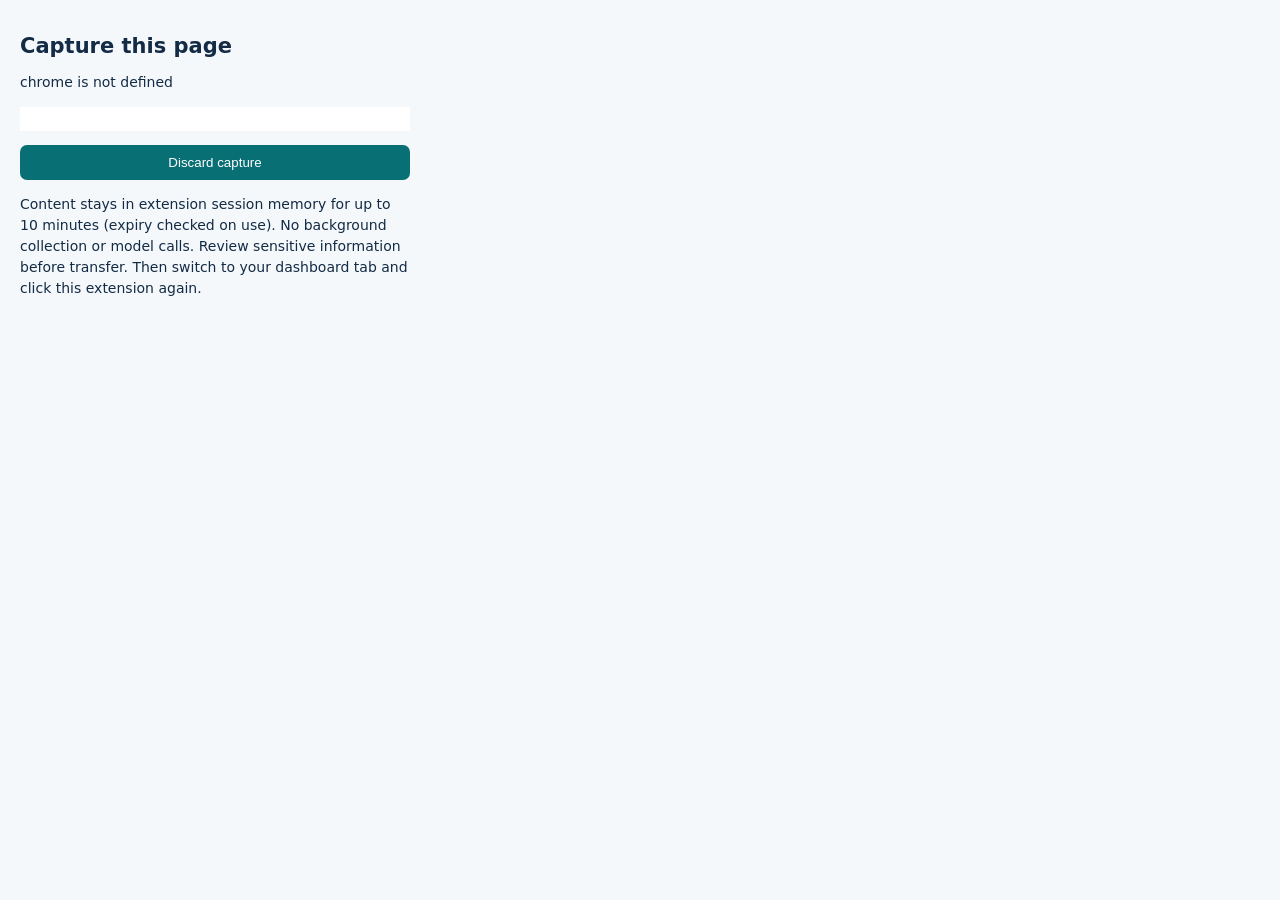
==== extensions/page-capture/popup.html @ bb136075 "added dashboard with external website workflow demo modes" ====
<!doctype html>
<html lang="en"><head><meta charset="utf-8"><title>Agentic Studio Capture</title>
<link rel="stylesheet" href="popup.css"><script src="capture_dom.js" defer></script><script src="popup.js" defer></script></head>
<body><h1>Capture this page</h1><p id="status" role="status">Checking the selected tab...</p>
<button id="capture" hidden>Capture visible content</button>
<pre id="preview" tabindex="0"></pre>
<label id="consent-label" hidden><input id="consent" type="checkbox">I reviewed this content and am authorized to transfer it. It contains no secrets.</label>
<button id="keep" hidden>Keep this capture for transfer</button>
<button id="send" hidden>Send to displayed dashboard account</button>
<button id="clear">Discard capture</button>
<p>Content stays in extension session memory for up to 10 minutes (expiry checked on use). No background collection or model calls. Review sensitive information before transfer. Then switch to your dashboard tab and click this extension again.</p>
</body></html>
---- extensions/page-capture/popup.css ----
body{width:390px;margin:0;padding:20px;font:14px system-ui;color:#142b45;background:#f4f8fb}h1{font-size:21px}button{display:block;width:100%;padding:10px;margin:10px 0;border:0;border-radius:7px;background:#086f75;color:white;cursor:pointer}button:disabled{opacity:.5}pre{white-space:pre-wrap;overflow-wrap:anywhere;max-height:290px;overflow:auto;background:white;padding:12px}p{line-height:1.5}label{display:block}[hidden]{display:none!important}
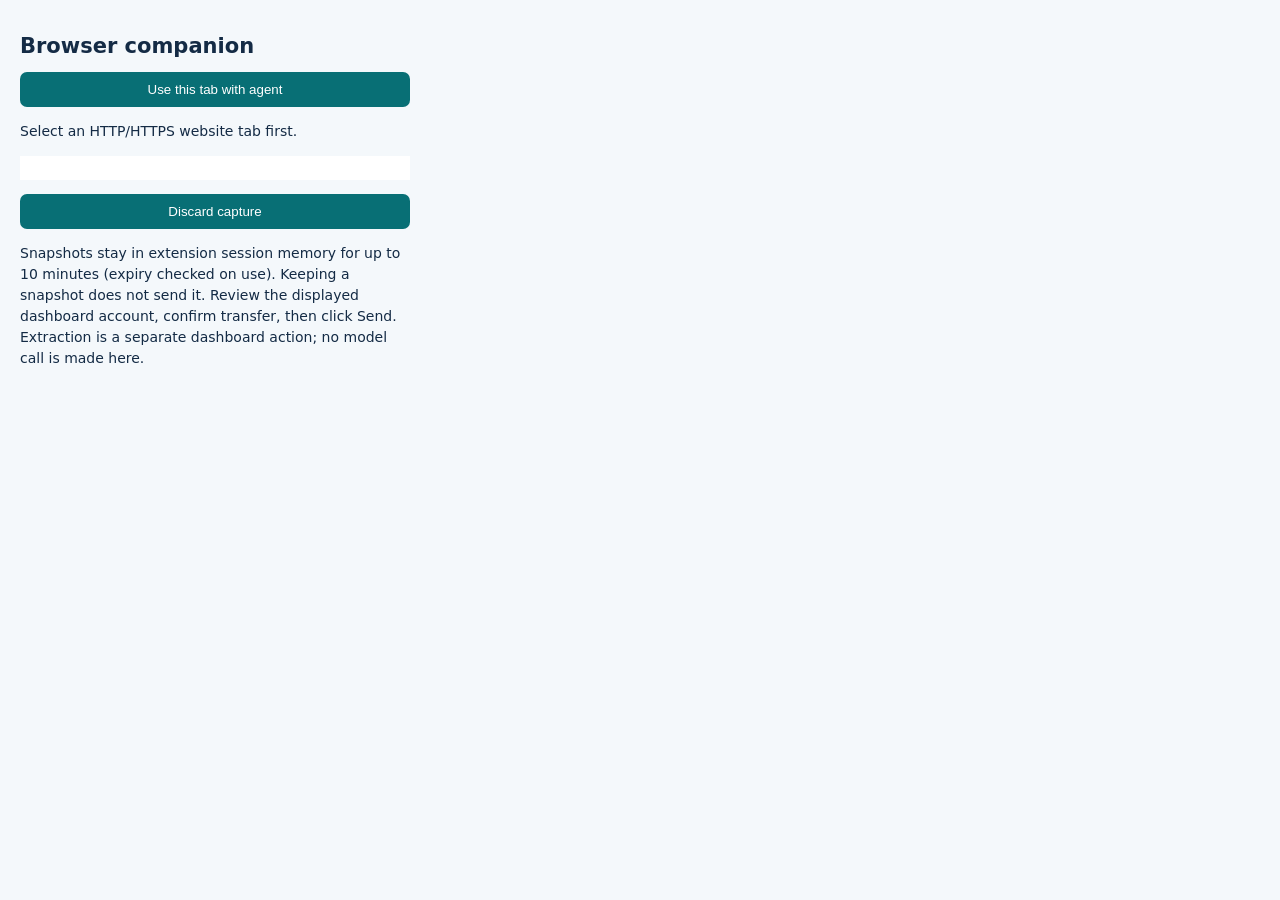
==== commit e4f87bbd: "Streamline browser workflows and improve extension reliability" ====
--- a/extensions/page-capture/popup.html
+++ b/extensions/page-capture/popup.html
@@ -1,12 +1,21 @@
 <!doctype html>
 <html lang="en"><head><meta charset="utf-8"><title>Agentic Studio Capture</title>
 <link rel="stylesheet" href="popup.css"><script src="capture_dom.js" defer></script><script src="popup.js" defer></script></head>
-<body><h1>Capture this page</h1><p id="status" role="status">Checking the selected tab...</p>
+<body><h1>Browser companion</h1><button id="open-agent">Use this tab with agent</button><p id="status" role="status">Checking the selected tab...</p>
 <button id="capture" hidden>Capture visible content</button>
 <pre id="preview" tabindex="0"></pre>
 <label id="consent-label" hidden><input id="consent" type="checkbox">I reviewed this content and am authorized to transfer it. It contains no secrets.</label>
 <button id="keep" hidden>Keep this capture for transfer</button>
+<section id="handoff" hidden aria-labelledby="handoff-title">
+<h2 id="handoff-title">Send your snapshot</h2>
+<p id="pending-status" role="status"></p>
+<label id="dashboard-choice-label" hidden>Dashboard account
+<select id="dashboard-choice" aria-label="Dashboard account"></select></label>
+<p id="dashboard-account"></p>
+<button id="find-dashboard" hidden>Check dashboard tabs again</button>
+<button id="open-dashboard" hidden>Open dashboard to send</button>
+</section>
 <button id="send" hidden>Send to displayed dashboard account</button>
 <button id="clear">Discard capture</button>
-<p>Content stays in extension session memory for up to 10 minutes (expiry checked on use). No background collection or model calls. Review sensitive information before transfer. Then switch to your dashboard tab and click this extension again.</p>
+<p>Snapshots stay in extension session memory for up to 10 minutes (expiry checked on use). Keeping a snapshot does not send it. Review the displayed dashboard account, confirm transfer, then click Send. Extraction is a separate dashboard action; no model call is made here.</p>
 </body></html>
--- a/extensions/page-capture/popup.css
+++ b/extensions/page-capture/popup.css
@@ -1 +1 @@
-body{width:390px;margin:0;padding:20px;font:14px system-ui;color:#142b45;background:#f4f8fb}h1{font-size:21px}button{display:block;width:100%;padding:10px;margin:10px 0;border:0;border-radius:7px;background:#086f75;color:white;cursor:pointer}button:disabled{opacity:.5}pre{white-space:pre-wrap;overflow-wrap:anywhere;max-height:290px;overflow:auto;background:white;padding:12px}p{line-height:1.5}label{display:block}[hidden]{display:none!important}
+body{width:390px;margin:0;padding:20px;font:14px system-ui;color:#142b45;background:#f4f8fb}h1{font-size:21px}h2{font-size:17px;margin:0 0 10px}button{display:block;width:100%;padding:10px;margin:10px 0;border:0;border-radius:7px;background:#086f75;color:white;cursor:pointer}button:disabled{opacity:.5}pre{white-space:pre-wrap;overflow-wrap:anywhere;max-height:250px;overflow:auto;background:white;padding:12px}p{line-height:1.5}label{display:block}select{box-sizing:border-box;width:100%;padding:9px;border:1px solid #a8bdc9;border-radius:6px;margin-top:5px;background:white;color:#142b45}#handoff{margin:14px 0;padding:13px;border:1px solid #abcbd1;border-radius:8px;background:#fff}#pending-status{font-weight:600}#dashboard-account{overflow-wrap:anywhere}#find-dashboard,#open-dashboard{background:#e6f1f3;color:#174954}[hidden]{display:none!important}
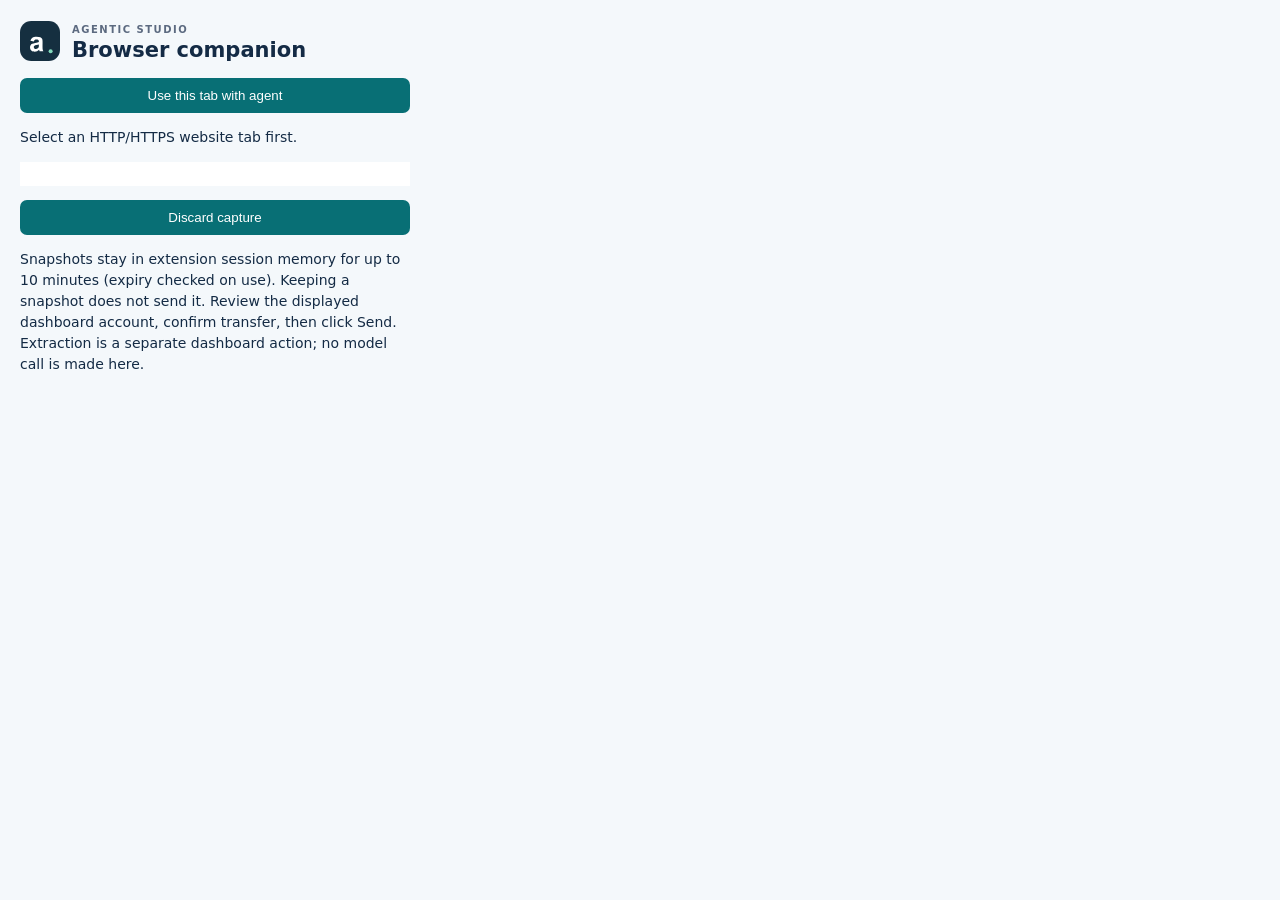
==== commit bf98ba19: "Backend compatibility and update fixes" ====
--- a/extensions/page-capture/popup.html
+++ b/extensions/page-capture/popup.html
@@ -1,7 +1,7 @@
 <!doctype html>
 <html lang="en"><head><meta charset="utf-8"><title>Agentic Studio Capture</title>
-<link rel="stylesheet" href="popup.css"><script src="capture_dom.js" defer></script><script src="popup.js" defer></script></head>
-<body><h1>Browser companion</h1><button id="open-agent">Use this tab with agent</button><p id="status" role="status">Checking the selected tab...</p>
+<link rel="icon" type="image/svg+xml" href="icons/logo.svg"><link rel="stylesheet" href="popup.css"><script src="capture_dom.js" defer></script><script src="popup.js" defer></script></head>
+<body><header class="brand"><img src="icons/logo.svg" alt="" width="40" height="40"><div><span class="brand-name">Agentic Studio</span><h1>Browser companion</h1></div></header><button id="open-agent">Use this tab with agent</button><p id="status" role="status">Checking the selected tab...</p>
 <button id="capture" hidden>Capture visible content</button>
 <pre id="preview" tabindex="0"></pre>
 <label id="consent-label" hidden><input id="consent" type="checkbox">I reviewed this content and am authorized to transfer it. It contains no secrets.</label>
--- a/extensions/page-capture/popup.css
+++ b/extensions/page-capture/popup.css
@@ -1 +1 @@
-body{width:390px;margin:0;padding:20px;font:14px system-ui;color:#142b45;background:#f4f8fb}h1{font-size:21px}h2{font-size:17px;margin:0 0 10px}button{display:block;width:100%;padding:10px;margin:10px 0;border:0;border-radius:7px;background:#086f75;color:white;cursor:pointer}button:disabled{opacity:.5}pre{white-space:pre-wrap;overflow-wrap:anywhere;max-height:250px;overflow:auto;background:white;padding:12px}p{line-height:1.5}label{display:block}select{box-sizing:border-box;width:100%;padding:9px;border:1px solid #a8bdc9;border-radius:6px;margin-top:5px;background:white;color:#142b45}#handoff{margin:14px 0;padding:13px;border:1px solid #abcbd1;border-radius:8px;background:#fff}#pending-status{font-weight:600}#dashboard-account{overflow-wrap:anywhere}#find-dashboard,#open-dashboard{background:#e6f1f3;color:#174954}[hidden]{display:none!important}
+body{width:390px;margin:0;padding:20px;font:14px system-ui;color:#142b45;background:#f4f8fb}.brand{display:flex;align-items:center;gap:12px;margin-bottom:16px}.brand img{display:block;flex:none;width:40px;height:40px}.brand-name{font-size:10px;font-weight:700;letter-spacing:1.5px;text-transform:uppercase;color:#5c6a80}h1{font-size:21px;margin:2px 0 0}h2{font-size:17px;margin:0 0 10px}button{display:block;width:100%;padding:10px;margin:10px 0;border:0;border-radius:7px;background:#086f75;color:white;cursor:pointer}button:disabled{opacity:.5}pre{white-space:pre-wrap;overflow-wrap:anywhere;max-height:250px;overflow:auto;background:white;padding:12px}p{line-height:1.5}label{display:block}select{box-sizing:border-box;width:100%;padding:9px;border:1px solid #a8bdc9;border-radius:6px;margin-top:5px;background:white;color:#142b45}#handoff{margin:14px 0;padding:13px;border:1px solid #abcbd1;border-radius:8px;background:#fff}#pending-status{font-weight:600}#dashboard-account{overflow-wrap:anywhere}#find-dashboard,#open-dashboard{background:#e6f1f3;color:#174954}[hidden]{display:none!important}
